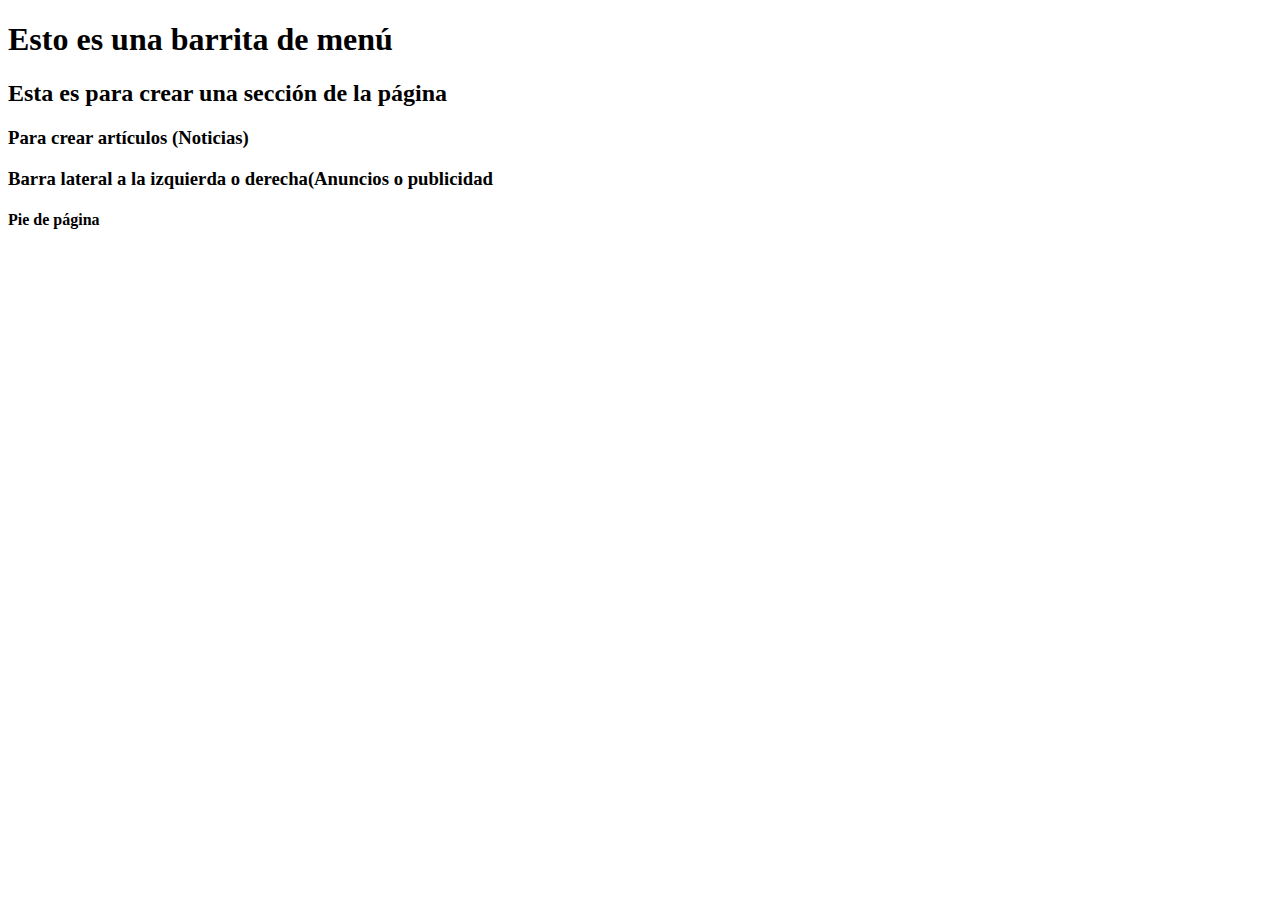
==== index.html @ e96e1410 "primera página web" ====
<!DOCTYPE html>
<html lang="en">
<head>
    <meta charset="UTF-8">
    <meta http-equiv="X-UA-Compatible" content="IE=edge">
    <meta name="viewport" content="width=device-width, initial-scale=1.0">
    <title>Document</title>
</head>
<body>
    <nav>
        <h1>Esto es una barrita de menú</h1>
    </nav>

    <section>
        <h2>Esta es para crear una sección de la página</h2>
        <article>
            <h3>Para crear artículos (Noticias)</h3>
        </article>
        <aside>
            <h3>Barra lateral a la izquierda o derecha(Anuncios o publicidad</h3>
        </aside>
        <footer>
            <h4>Pie de página</h4>
        </footer>
        
    </section>
    
</body>
</html>
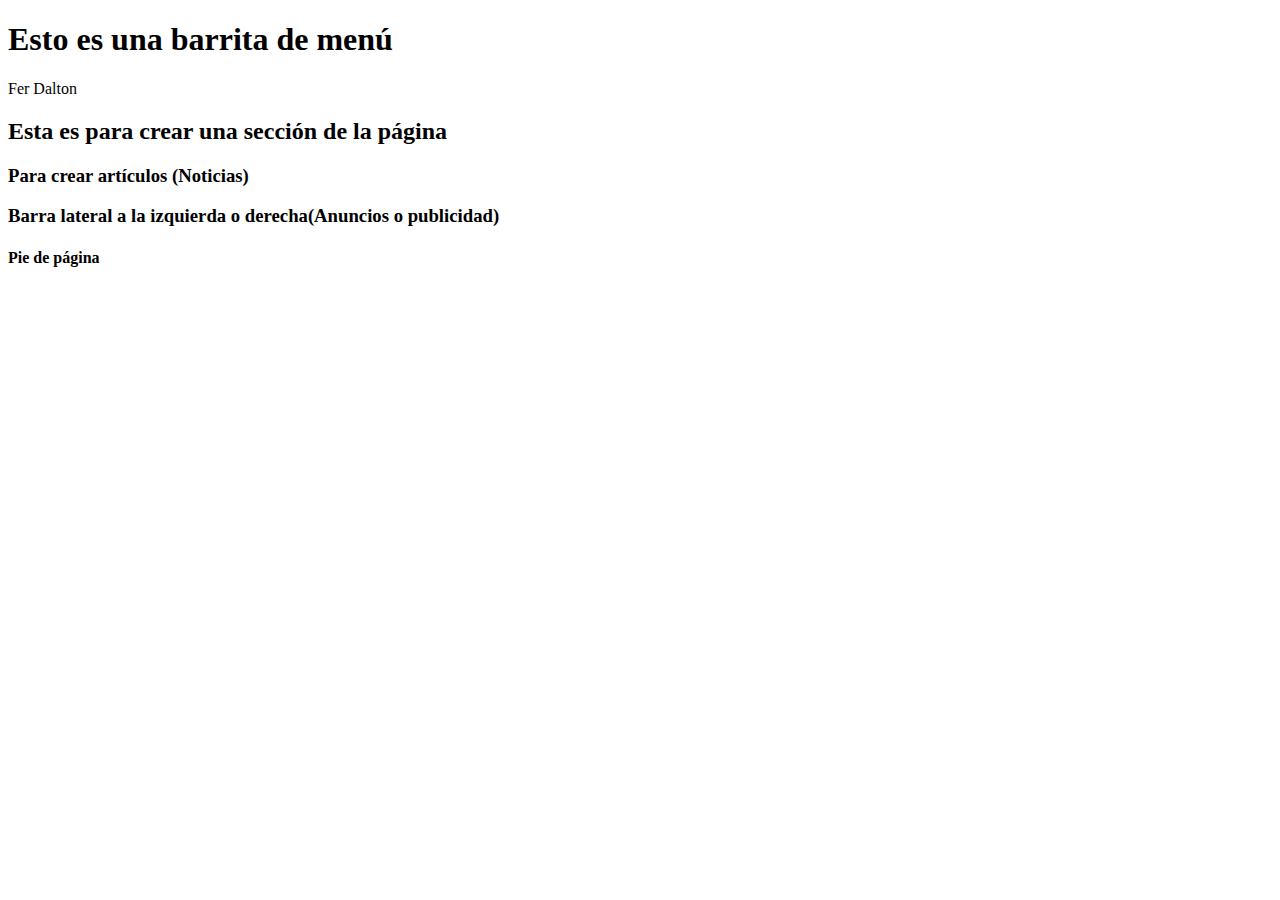
==== commit 4c0b9be1: "Agregue nombre" ====
--- a/index.html
+++ b/index.html
@@ -12,17 +12,20 @@
     </nav>
 
     <section>
+        <p>
+            Fer Dalton
+        </p>
         <h2>Esta es para crear una sección de la página</h2>
         <article>
             <h3>Para crear artículos (Noticias)</h3>
         </article>
         <aside>
-            <h3>Barra lateral a la izquierda o derecha(Anuncios o publicidad</h3>
+            <h3>Barra lateral a la izquierda o derecha(Anuncios o publicidad)</h3>
         </aside>
         <footer>
             <h4>Pie de página</h4>
         </footer>
-        
+
     </section>
     
 </body>
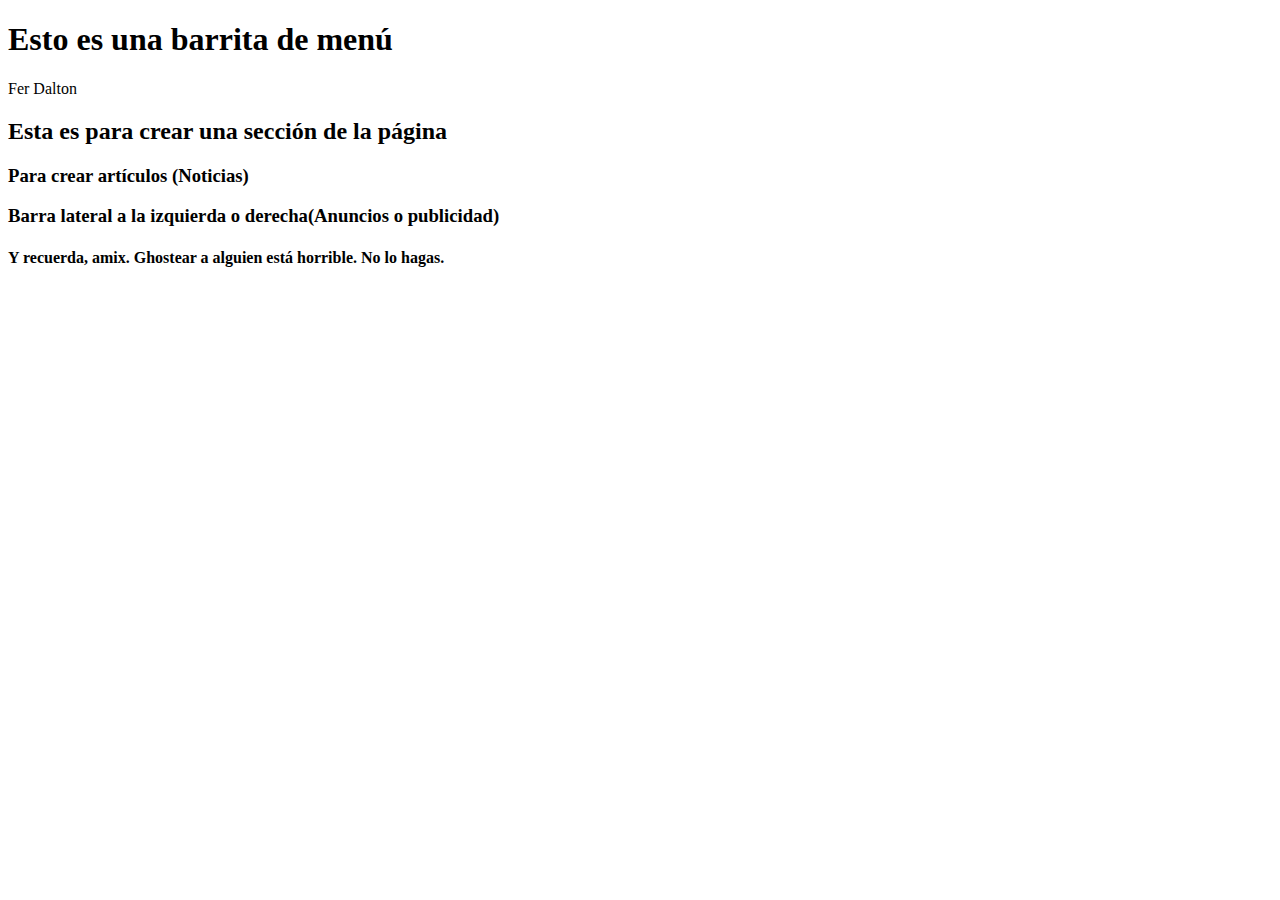
==== commit e7912a11: "Ghost" ====
--- a/index.html
+++ b/index.html
@@ -23,7 +23,7 @@
             <h3>Barra lateral a la izquierda o derecha(Anuncios o publicidad)</h3>
         </aside>
         <footer>
-            <h4>Pie de página</h4>
+            <h4>Y recuerda, amix. Ghostear a alguien está horrible. No lo hagas.</h4>
         </footer>
 
     </section>
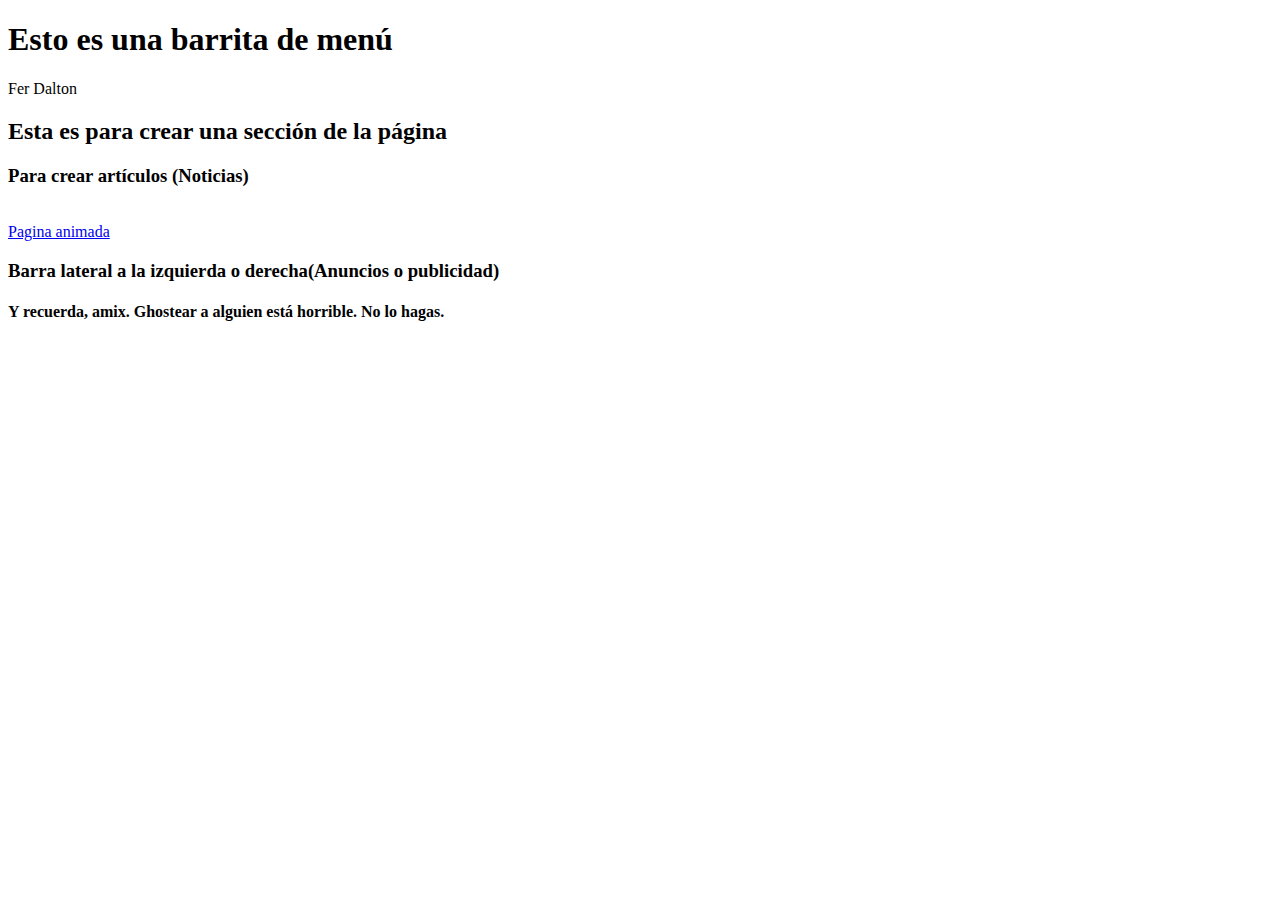
==== commit 1c25daf6: "enlace animada" ====
--- a/index.html
+++ b/index.html
@@ -4,9 +4,12 @@
     <meta charset="UTF-8">
     <meta http-equiv="X-UA-Compatible" content="IE=edge">
     <meta name="viewport" content="width=device-width, initial-scale=1.0">
-    <title>Document</title>
+    <title>Mi primera página web</title>
+    <link rel="stylesheet" href="./css/masterstyle.css">
+
 </head>
 <body>
+    <div class= "main-container">
     <nav>
         <h1>Esto es una barrita de menú</h1>
     </nav>
@@ -18,6 +21,8 @@
         <h2>Esta es para crear una sección de la página</h2>
         <article>
             <h3>Para crear artículos (Noticias)</h3>
+            <br>
+            <a href="animaciones.html">Pagina animada</a>
         </article>
         <aside>
             <h3>Barra lateral a la izquierda o derecha(Anuncios o publicidad)</h3>
@@ -27,6 +32,6 @@
         </footer>
 
     </section>
-    
+    </div>
 </body>
 </html>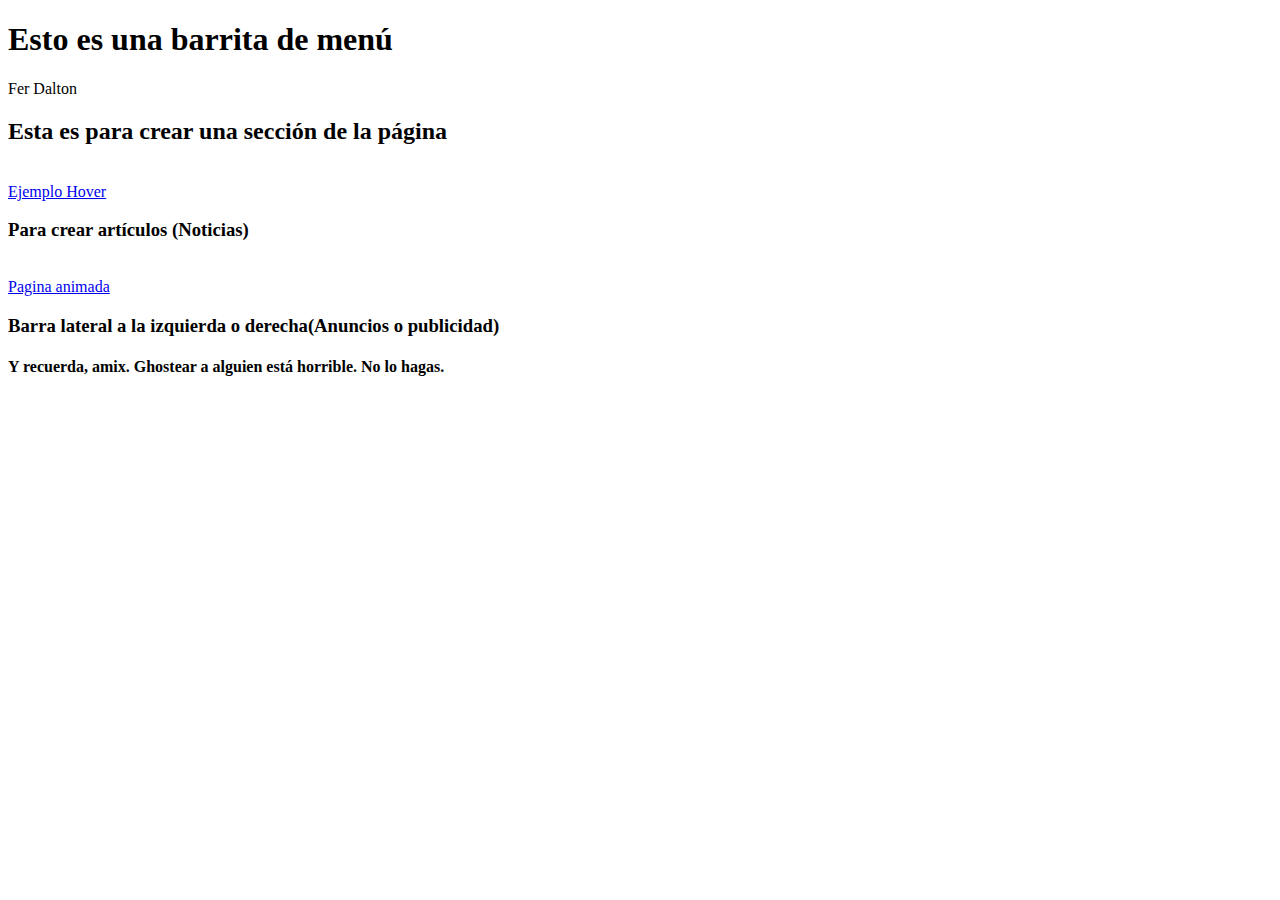
==== commit 13ef2b6b: "Link de Hover" ====
--- a/index.html
+++ b/index.html
@@ -20,6 +20,8 @@
         </p>
         <h2>Esta es para crear una sección de la página</h2>
         <article>
+            <br>
+            <a href="hovermenu.html"> Ejemplo Hover</a>
             <h3>Para crear artículos (Noticias)</h3>
             <br>
             <a href="animaciones.html">Pagina animada</a>
